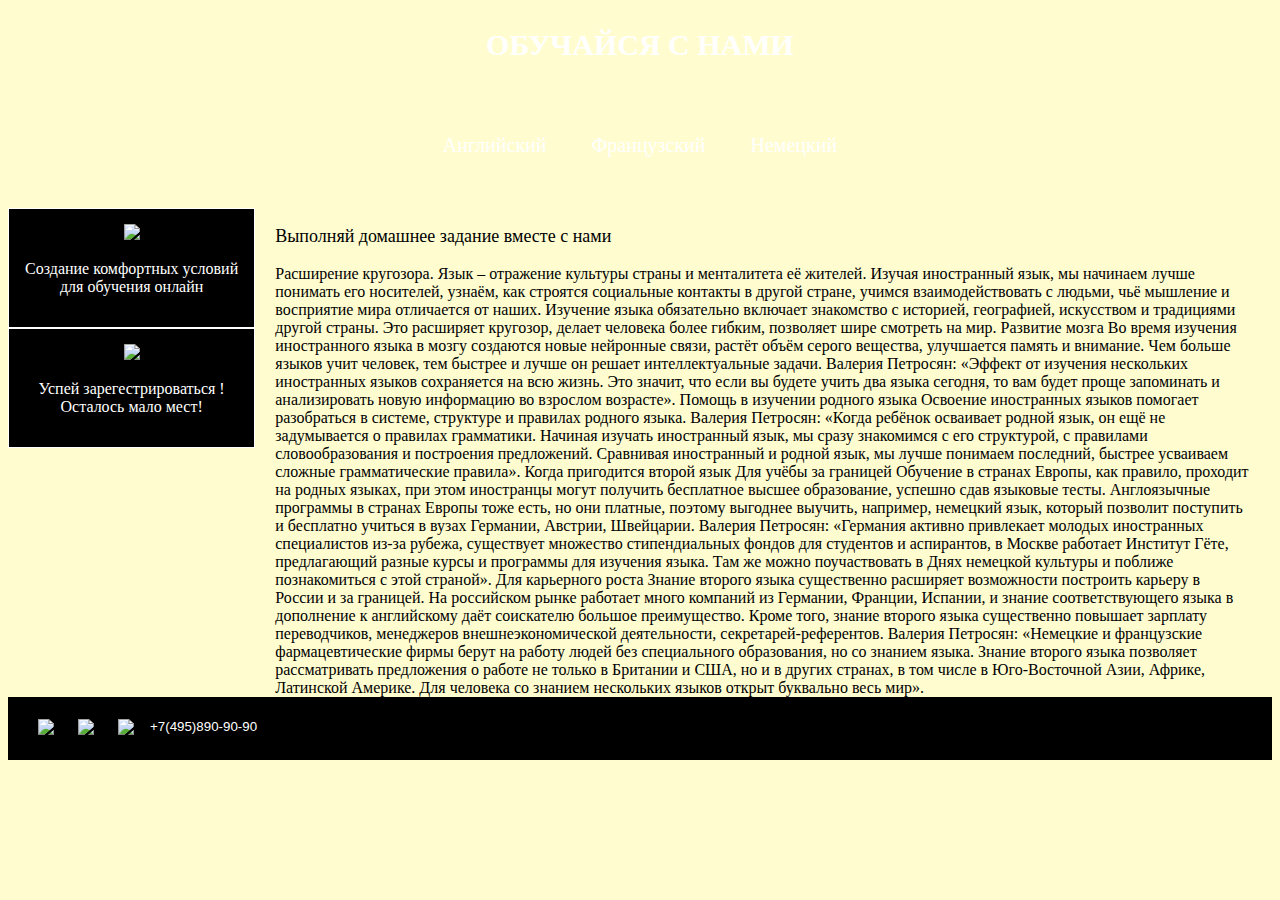
==== index.html @ 423225a0 "first page" ====
<!DOCTYPE html>
<html>
	<head>
		<meta charset="utf-8">
		<title>World of Languages</title>
		<link href="style.css" rel="stylesheet">
	</head>
	<body>
		<header>
			<h1>ОБУЧАЙСЯ С НАМИ</h1>
			<div class="menu">
				<nav>
					<ul>
						<li>
							<a href="https://ide-cae67b8311914c51ba996e351edd0c88-8080.cs50.ws/%D0%90%D0%BD%D0%B3%D0%BB%D0%B8%D0%B9%D1%81%D0%BA%D0%B8%D0%B9.html">Английский </a>
						</li>
						<li>
							<a href="https://ide-cae67b8311914c51ba996e351edd0c88-8080.cs50.ws/%D0%A4%D1%80%D0%B0%D0%BD%D1%86%D1%83%D0%B7%D1%81%D0%BA%D0%B8%D0%B9.html">Французский</a>
						</li>
						<li>
							<a href="https://ide-cae67b8311914c51ba996e351edd0c88-8080.cs50.ws/%D0%9D%D0%B5%D0%BC%D0%B5%D1%86%D0%BA%D0%B8%D0%B9.html">Немецкий</a>
						</li>
					</ul>
				</nav>
			</div>
		</header>
		<content>
				<div class="content-in">
					<div class="left-block">
						<div class="news block">
							<img src="https://51.img.avito.st/208x156/8588917751.jpg">
							<p>
							Создание комфортных условий для обучения онлайн
							</p>
						</div>
						<div class="actions block">
							<img src="https://poker-informationen.de/wp-content/uploads/2019/11/img-01.png">
							<p>
								Успей зарегестрироваться ! Осталось мало мест!
							</p>
						</div>
					</div>
				<div class="home">
					<p>Выполняй домашнее задание вместе с нами </p>
					<p1> Расширение кругозора.
Язык – отражение культуры страны и менталитета её жителей. Изучая иностранный язык, мы начинаем лучше понимать его носителей, узнаём, как строятся социальные контакты в другой стране, учимся взаимодействовать с людьми, чьё мышление и восприятие мира отличается от наших. Изучение языка обязательно включает знакомство с историей, географией, искусством и традициями другой страны. Это расширяет кругозор, делает человека более гибким, позволяет шире смотреть на мир.

Развитие мозга
Во время изучения иностранного языка в мозгу создаются новые нейронные связи, растёт объём серого вещества, улучшается память и внимание. Чем больше языков учит человек, тем быстрее и лучше он решает интеллектуальные задачи.

Валерия Петросян: «Эффект от изучения нескольких иностранных языков сохраняется на всю жизнь. Это значит, что если вы будете учить два языка сегодня, то вам будет проще запоминать и анализировать новую информацию во взрослом возрасте».

Помощь в изучении родного языка
Освоение иностранных языков помогает разобраться в системе, структуре и правилах родного языка.

Валерия Петросян: «Когда ребёнок осваивает родной язык, он ещё не задумывается о правилах грамматики. Начиная изучать иностранный язык, мы сразу знакомимся с его структурой, с правилами словообразования и построения предложений. Сравнивая иностранный и родной язык, мы лучше понимаем последний, быстрее усваиваем сложные грамматические правила».</p1>
			<p2>Когда пригодится второй язык
Для учёбы за границей
Обучение в странах Европы, как правило, проходит на родных языках, при этом иностранцы могут получить бесплатное высшее образование, успешно сдав языковые тесты. Англоязычные программы в странах Европы тоже есть, но они платные, поэтому выгоднее выучить, например, немецкий язык, который позволит поступить и бесплатно учиться в вузах Германии, Австрии, Швейцарии.

Валерия Петросян: «Германия активно привлекает молодых иностранных специалистов из-за рубежа, существует множество стипендиальных фондов для студентов и аспирантов, в Москве работает Институт Гёте, предлагающий разные курсы и программы для изучения языка. Там же можно поучаствовать в Днях немецкой культуры и поближе познакомиться с этой страной».

Для карьерного роста
Знание второго языка существенно расширяет возможности построить карьеру в России и за границей. На российском рынке работает много компаний из Германии, Франции, Испании, и знание соответствующего языка в дополнение к английскому даёт соискателю большое преимущество.

Кроме того, знание второго языка существенно повышает зарплату переводчиков, менеджеров внешнеэкономической деятельности, секретарей-референтов.

Валерия Петросян: «Немецкие и французские фармацевтические фирмы берут на работу людей без специального образования, но со знанием языка. Знание второго языка позволяет рассматривать предложения о работе не только в Британии и США, но и в других странах, в том числе в Юго-Восточной Азии, Африке, Латинской Америке. Для человека со знанием нескольких языков открыт буквально весь мир».</p2>
				</div>
			</div>
		</content>
		<footer>
            <div class="footer-in">
                <div class="social">
                    <a href="####"><img src="images/vk.png"></a>
                    <a href="####"><img src="images/vk.png"></a>
                    <a href="####"><img src="images/vk.png"></a>
                </div>
                <div class="phone">
                    <input type="submit" name="tel" value="+7(495)890-90-90">
                </div>
                </div
		</footer>
	</body>
</html>
---- style.css ----
header {
	text-align: center;
	background: url("https://catherineasquithgallery.com/uploads/posts/2021-02/1614376770_3-p-fon-dlya-storis-v-instagram-odnotonnii-sve-3.jpg") ;
	height: 200px;
	display: grid;
	vertical-align: middle;
	width: 100%;
}

body {
	background: #fffdd0;
}

nav, ul, li {
	display: inline;
	text-align: center;
}

nav, ul, li, a {
	text-align: center;
	text-decoration: none;
	color: #fff;
	padding: 10px;
	font-size: 20px;
}

li {
	list-style-type: none;
}

h1 {
	color: #fff;
	font-size: 30px;
	font-style: bold;
}

content {
	width: 100%;
}

p {
	font-size: 18px;
}

img {
	width: 100%;
}

div.content-in {
	width: 100%;
	height: 100%;
	display: flex;
	background: url("https://phonoteka.org/uploads/posts/2021-05/1621825498_20-phonoteka_org-p-fon-yaziki-24.jpg") ;
 } div.left-block  {
	width: 320px;
	height: 100%;
	background: #000;
	color: #fff;
	display: flex;
	flex-wrap: wrap;
}

div.left-block p {
	font-size: 16px;
}

div.news {
}

div.home {
	padding: 0 20px;
	width: 100%;
	height: 100%;
}

div.left-block .actions {

}

div.left-block .block {
	border: 1px solid white;
	text-align: center;
	padding: 15px 15px;
}
footer {
    width: 100%;
    height: 100%;
    background: #000;
}

div.footer-in {
    display: flex;
    text-align: center;
    padding: 20px;
}

div.footer-in a img {
    width: 50px;
}

input {
    border: none;
    background: none;
    color: #fff;
}
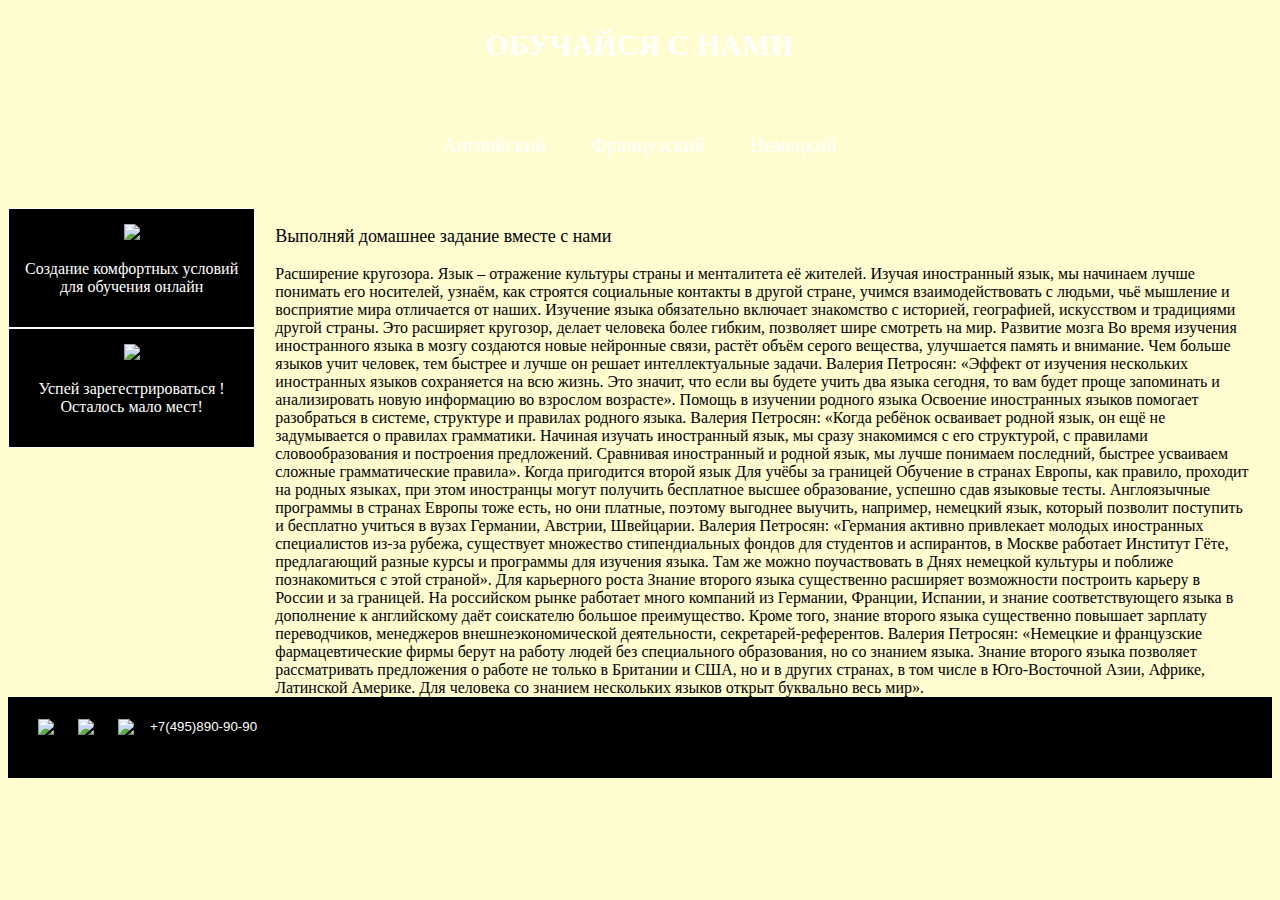
==== commit e87d1c8a: "change name file" ====
--- a/index.html
+++ b/index.html
@@ -12,10 +12,10 @@
 				<nav>
 					<ul>
 						<li>
-							<a href="https://ide-cae67b8311914c51ba996e351edd0c88-8080.cs50.ws/%D0%90%D0%BD%D0%B3%D0%BB%D0%B8%D0%B9%D1%81%D0%BA%D0%B8%D0%B9.html">Английский </a>
+							<a href="English.html">Английский</a>
 						</li>
 						<li>
-							<a href="https://ide-cae67b8311914c51ba996e351edd0c88-8080.cs50.ws/%D0%A4%D1%80%D0%B0%D0%BD%D1%86%D1%83%D0%B7%D1%81%D0%BA%D0%B8%D0%B9.html">Французский</a>
+							<a href="French.html">Французский</a>
 						</li>
 						<li>
 							<a href="https://ide-cae67b8311914c51ba996e351edd0c88-8080.cs50.ws/%D0%9D%D0%B5%D0%BC%D0%B5%D1%86%D0%BA%D0%B8%D0%B9.html">Немецкий</a>
@@ -82,4 +82,4 @@
                 </div
 		</footer>
 	</body>
-</html>+</html>h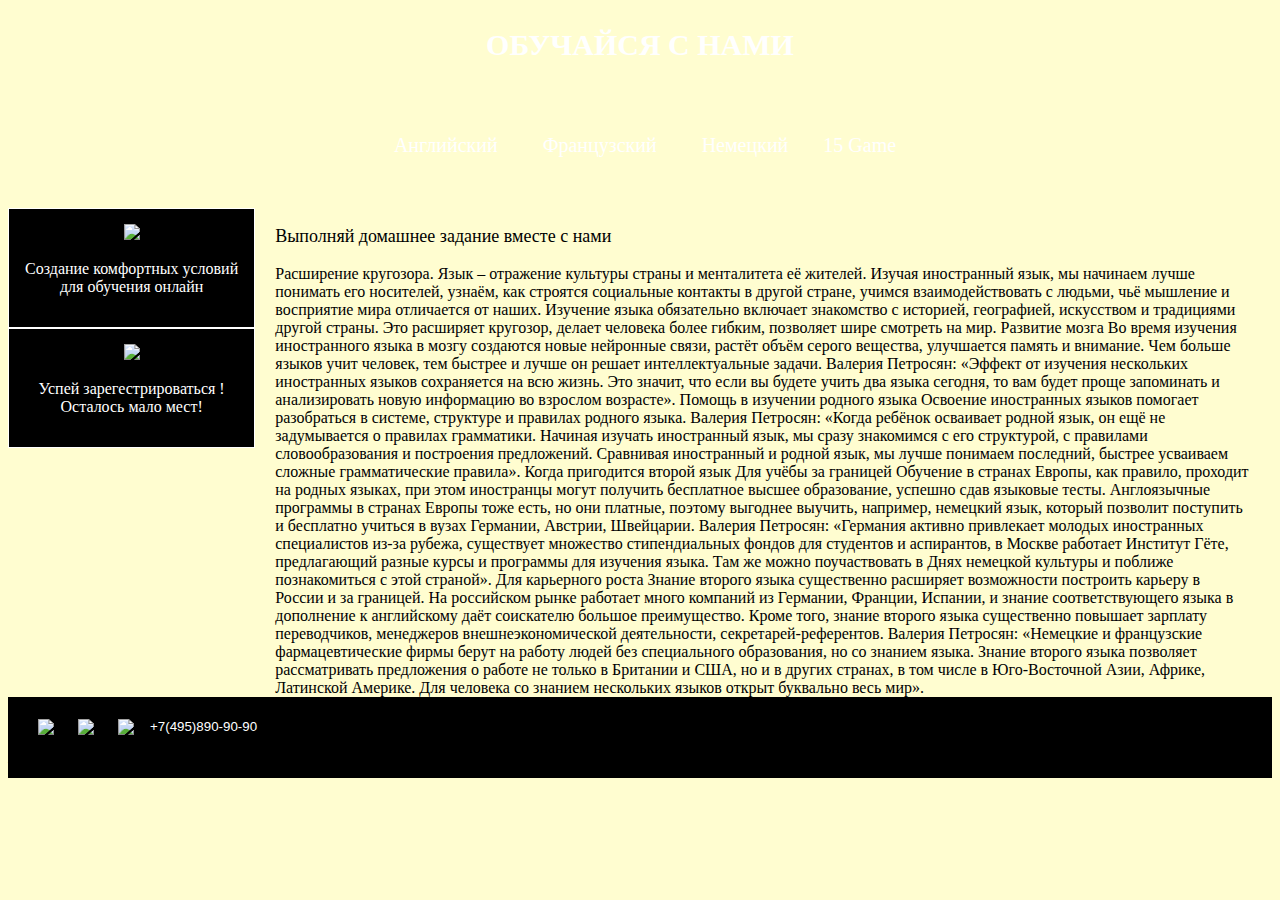
==== commit c5442753: "Week 2 + week 5" ====
--- a/index.html
+++ b/index.html
@@ -18,8 +18,11 @@
 							<a href="French.html">Французский</a>
 						</li>
 						<li>
-							<a href="https://ide-cae67b8311914c51ba996e351edd0c88-8080.cs50.ws/%D0%9D%D0%B5%D0%BC%D0%B5%D1%86%D0%BA%D0%B8%D0%B9.html">Немецкий</a>
+							<a href="German.html">Немецкий</a>
 						</li>
+						<il>
+							<a href="15game.html"> 15 Game</a>
+						</il>
 					</ul>
 				</nav>
 			</div>
--- a/style.css
+++ b/style.css
@@ -104,9 +104,7 @@
     color: #fff;
 }
 
-
-
-
-
-
-
+canvas 
+{
+    border: 30px solid #C4DFE6;
+}